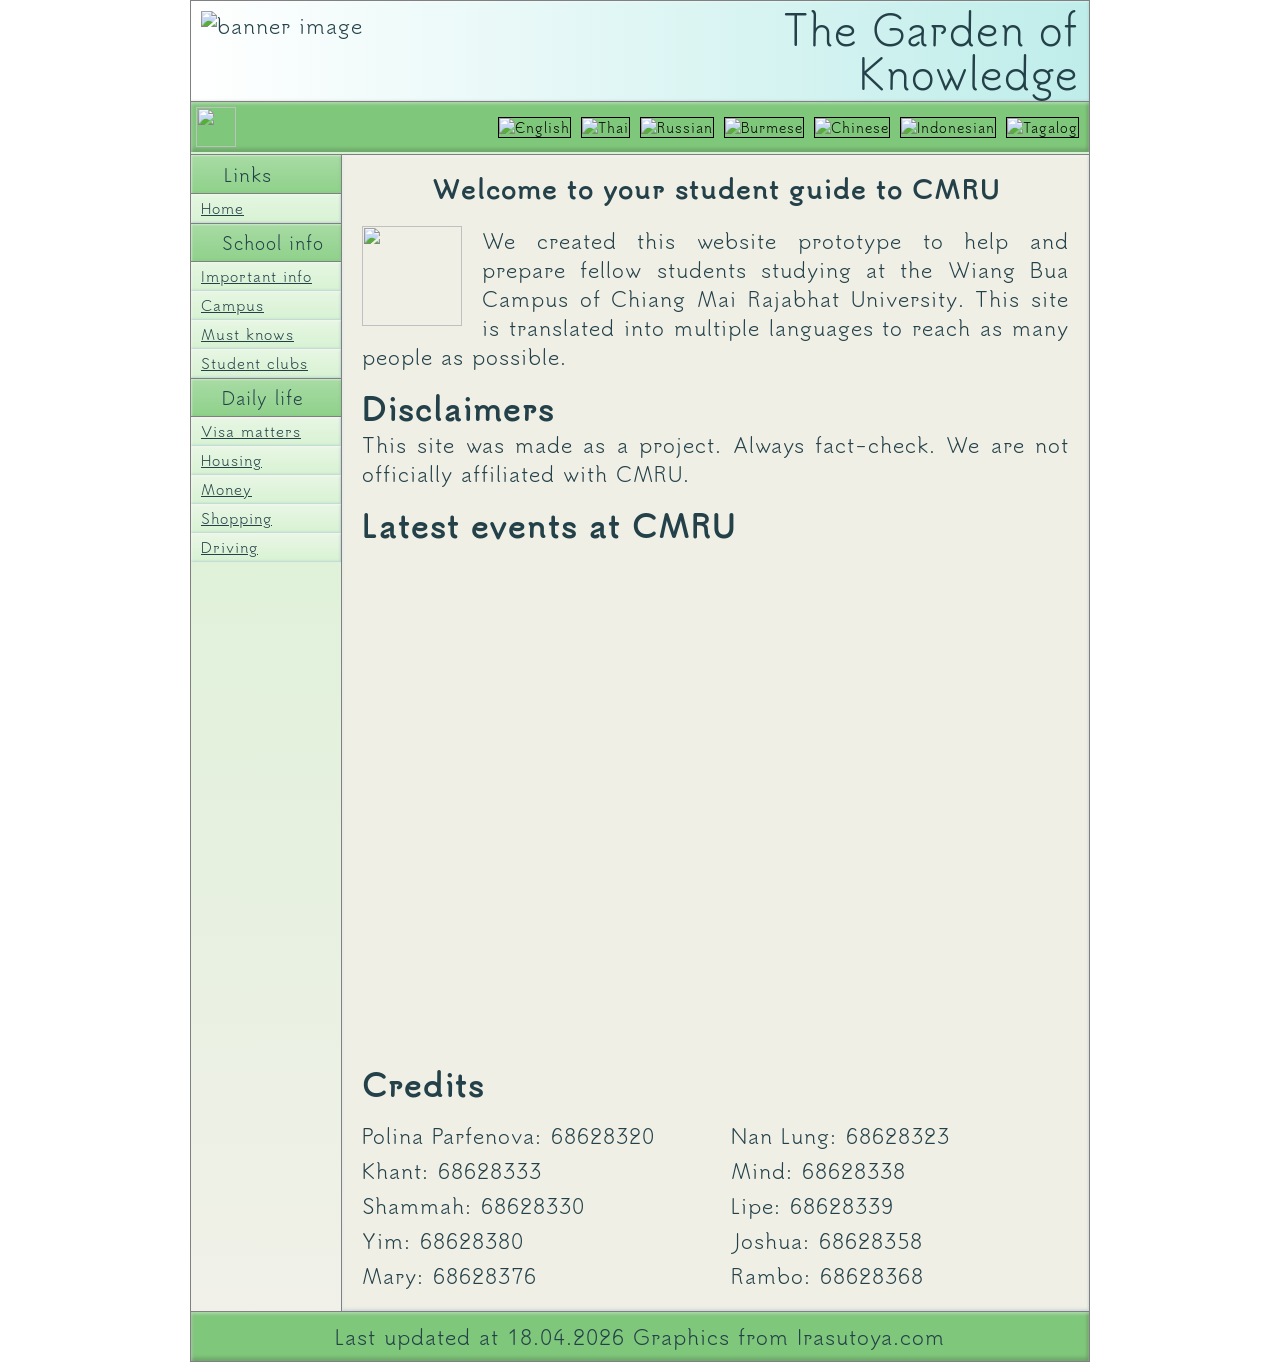
==== index.html @ 6b5891a5 "Update index.html" ====
<!DOCTYPE html>
<html>
<head>
<meta name="viewport" content="width=device-width, initial-scale=1.0">

<link rel="stylesheet" href="studentonlineguide.css">

<link rel="preconnect" href="https://fonts.googleapis.com">
<link rel="preconnect" href="https://fonts.gstatic.com" crossorigin>

<link href="https://fonts.googleapis.com/css2?family=Kosugi+Maru&family=Original+Surfer&family=Oxanium:wght@200..800&family=Tsukimi+Rounded&display=swap" rel="stylesheet">

<title>Your guide to CMRU - The Garden of Knowledge</title>
</head>

<body>

<div id="wrapper">

  <div id="banner">
    <img src="thesunflowers.png" alt="banner image">
    <span>The Garden of Knowledge</span>
  </div>

  <div id="topbar">
    <img id="theme-switch" src="darkmode.png" style="cursor:pointer;">

    <div id="languageswitcher">
      <button class="flag-button" data-language="en"><img src="https://flagcdn.com/us.svg" alt="English"></button>
      <button class="flag-button" data-language="th"><img src="https://flagcdn.com/th.svg" alt="Thai"></button>
      <button class="flag-button" data-language="ru"><img src="https://flagcdn.com/ru.svg" alt="Russian"></button>
      <button class="flag-button" data-language="my"><img src="https://flagcdn.com/mm.svg" alt="Burmese"></button>
      <button class="flag-button" data-language="zh"><img src="https://flagcdn.com/cn.svg" alt="Chinese"></button>
      <button class="flag-button" data-language="id"><img src="https://flagcdn.com/id.svg" alt="Indonesian"></button>
      <button class="flag-button" data-language="ph"><img src="https://flagcdn.com/ph.svg" alt="Tagalog"></button>
    </div>
  </div>

  <div id="page">

    <div id="mobile-sidebar">
      <a href="notext.html" onclick="loadPage('notext.html');return false;">Home</a>
      <a href="importantinfo.html" onclick="loadPage('importantinfo.html');return false;">Important School Info</a>
      <a href="dailylife.html" onclick="loadPage('dailylife.html');return false;">Daily life concerns</a>
    </div>

    <div id="content">

      <div id="sidebar">

        <div id="links">Links</div>

        <div class="sublink" onclick="loadPage('notext.html'); return false;">
          <span>Home</span>
        </div>

        <div class="mainbutton" onclick="loadPage('importantinfo.html'); return false;">
          School info
        </div>

        <div class="sublink" onclick="loadPage('keyinfo.html'); return false;">
          <span>Important info</span>
        </div>

        <div class="sublink" onclick="loadPage('navigation.html'); return false;">
          <span>Campus</span>
        </div>

        <div class="sublink" onclick="loadPage('mustknows.html'); return false;">
          <span>Must knows</span>
        </div>

        <div class="sublink" onclick="loadPage('studentclubs.html'); return false;">
          <span>Student clubs</span>
        </div>

        <div class="mainbutton" onclick="loadPage('dailylife.html'); return false;">
          Daily life
        </div>

        <div class="sublink" onclick="loadPage('visa.html'); return false;">
          <span>Visa matters</span>
        </div>

        <div class="sublink" onclick="loadPage('housing.html'); return false;">
          <span>Housing</span>
        </div>

        <div class="sublink" onclick="loadPage('money.html'); return false;">
          <span>Money</span>
        </div>

        <div class="sublink" onclick="loadPage('shopping.html'); return false;">
          <span>Shopping</span>
        </div>

        <div class="sublink" onclick="loadPage('driving.html'); return false;">
          <span>Driving</span>
        </div>

      </div>

      <div id="actualstuff">

        <section>
          <span class="welcome">
            Welcome to your student guide to CMRU
          </span>

          <div>
            <img id="float" src="blog icon.png" height="100" width="100">
            <p>
              We created this website prototype to help and prepare fellow students studying at the Wiang Bua Campus of Chiang Mai Rajabhat University. This site is translated into multiple languages to reach as many people as possible.
            </p>
          </div>
        </section>

        <section>
          <h2>Disclaimers</h2>
          <p>This site was made as a project. Always fact-check. We are not officially affiliated with CMRU.</p>
        </section>

        <h2>Latest events at CMRU</h2>

        <div class="events">
          <iframe
            src="https://www.facebook.com/plugins/post.php?href=https%3A%2F%2Fwww.facebook.com%2FInternational.College.CMRU%2Fposts%2Fpfbid0NCoLpSvZh4MSWt6wmo8EmtXyAXhoxKdd3N1iXQXbpj7zL9cCSR5BWpwErWn7aFSol&show_text=true"
            scrolling="no"
            frameborder="0"
            allowfullscreen>
          </iframe>

          <iframe
            src="https://www.facebook.com/plugins/post.php?href=https%3A%2F%2Fwww.facebook.com%2FInternational.College.CMRU%2Fposts%2Fpfbid02TTGzcGE4Z1GtkmXcJKiRJFYNTo2U82yVKYQyAcJ41j8bPLgqgtGjpcvEMraTWmEtl&show_text=true"
            scrolling="no"
            frameborder="0"
            allowfullscreen>
          </iframe>
        </div>

        <section>
          <h2>Credits</h2>
        </section>
        <section>
          <ul id="credits">
            <li>Polina Parfenova: 68628320</li>
            <li>Khant: 68628333</li>
            <li>Shammah: 68628330</li>
            <li>Yim: 68628380</li>
            <li>Mary: 68628376</li>
            <li>Nan Lung: 68628323</li>
            <li>Mind: 68628338</li>
            <li>Lipe: 68628339</li>
            <li>Joshua: 68628358</li>
            <li>Rambo: 68628368</li>
          </ul>
        </section>

      </div>
    </div>
  </div>

  <footer>
    <span>Last updated at 18.04.2026</span>
    <span>Graphics from Irasutoya.com</span>
  </footer>

</div>

<script src="studentblog.js" defer></script>
</body>
</html>
---- studentonlineguide.css ----
:root {
  --body-color:#EFEFE6;
  --text-color:#244149;
  --dark-color:#7FC77B;
  --main-button-color:linear-gradient(to bottom, #A8DBA4, #8FD18B);
  --light-color:#D7F2D2;
  --bright-color:linear-gradient(to right, #FFFFFF33, #BFEDEA);
  --border-color:#D7F2D2;
  --hover-color:#95D191;
  --light-color-top:linear-gradient(to top, #FFFFFF1A, #D7F2D2);
  --top-bar-box-shadow:inset 0 2px 3px rgba(255,255,255,0.35), inset 2px 0 3px rgba(255,255,255,0.18), inset -2px 0 3px rgba(0,0,0,0.12), inset 0 -3px 4px rgba(0,0,0,0.18);
  --banner-box-shadow:inset 1px 1px 2px rgba(255,255,255,0.35), inset -1px -1px 2px rgba(0,0,0,0.08);
  --actual-stuff-box-shadow:inset 0 2px 2px rgba(255,255,255,0.3), inset 1px 0 2px rgba(255,255,255,0.15), inset -1px 0 2px rgba(156,182,203,0.25), inset 0 -2px 3px rgba(156,182,203,0.35);
  --main-button-box-shadow:inset 1px 1px 2px rgba(255,255,255,0.45), inset -1px -1px 2px rgba(127,199,123,0.55);
  --sublink-color:linear-gradient(to bottom, #FFFFFF55, #D7F2D2);
  --sublink-box-shadow:inset 1px 1px 2px rgba(255,255,255,0.45), inset -1px -1px 2px rgba(156,182,203,0.5);
  --sublink-hover-box-shadow:inset 1px 1px 2px rgba(0,0,0,0.12), inset -1px -1px 2px rgba(255,255,255,0.18);
  --sublink-hover:linear-gradient(to bottom, #C3E6C0, #beebba);
  --mobile-side-bar-box-shadow:inset 1px 1px 2px rgba(255,255,255,0.35), inset -1px -1px 2px rgba(127,199,123,0.25);
}

body.darkmode {
  --body-color:;
  --text-color:;
  --dark-color:;
  --main-button-color:;
  --light-color:;
  --bright-color:;
  --border-color:;
  --hover-color:;
  --light-color-top:;
  --banner-color:;
  --banner-color-top:;
  --top-bar-box-shadow:;
  --banner-box-shadow:;
  --actual-stuff-box-shadow:;
  --main-button-box-shadow:;
  --sublink-color:;
  --sublink-hover:;
  --sublink-box-shadow:;
  --sublink-hover-box-shadow:;
  --mobile-side-bar-box-shadow:;
}

html {
  overflow-y: scroll;
}

* {
  box-sizing: border-box;
  font-family: "Tsukimi Rounded", sans-serif;
  letter-spacing: 1px;
}

body {
  margin: 0;
 font-size: clamp(16px, 1.6vw, 20px);
  color: var(--text-color);
}

#wrapper {
  width: min(100%, 900px);
  margin: auto;
  border: 1px solid gray;
}

#banner {
  padding: 0 10px;
  min-height: 100px;
  background: var(--bright-color);
  box-shadow: var(--banner-box-shadow);
  display: flex;
  align-items: center;
  gap: 10px;
  flex-wrap: wrap;
}

#banner img {
  height: 80px;
  object-fit: contain;
}

#banner span {
  margin-left: auto;
  font-size: clamp(18px, 4vw, 40px);
  line-height: 1.1;
  word-break: break-word;
  max-width: 60%;
  text-align: right;
}

#topbar {
  display: flex;
  align-items: center;
  justify-content: space-between;
  padding: 5px 10px 5px 5px;
  border-top: 1px solid gray;
  background: var(--dark-color);
  box-shadow: var(--top-bar-box-shadow);
  border-bottom: 2px solid var(--border-color);
}

#content {
  display: flex;
  align-items: stretch;
  min-height: 650px;
  background: var(--body-color);
}

#sidebar {
  width: 150px;
  display: flex;
  flex-direction: column;
  background: var(--light-color-top);
}

.smallsection{
margin-top:5px;
margin-bottom:5px;
}

#actualstuff {
  flex: 1;
padding-top: 0;
padding-right: 20px;
padding-bottom: 0;
padding-left: 20px;  background: var(--body-color);
  box-shadow: var(--actual-stuff-box-shadow);
  border-left: 1px solid gray;
  border-top: 1px solid gray;
  width:100%;
}

.mainbutton {
  width: 100%;
  font-size: 17px;
  padding: 6px 0;
  background: var(--main-button-color);
  box-shadow: var(--main-button-box-shadow);
  border-bottom: 1px solid gray;
  border-top: 1px solid gray;
}

.mainbutton::before {
  content: "";
  display: inline-block;
  background-image: url("starclover.png");
  background-size: contain;
  background-repeat: no-repeat;
  width: 1.2em;
  height: 1.2em;
  vertical-align: middle;
  margin: -5px -3px 0 7px;
}

#links {
  width: 100%;
  font-size: 18px;
  padding: 6px 0;
  background: var(--main-button-color);
  box-shadow: var(--main-button-box-shadow);
  border-bottom: 1px solid gray;
  border-top: 1px solid gray;
}

#links::before {
  content: "";
  display: inline-block;
  background-image: url("starclover.png");
  background-size: contain;
  background-repeat: no-repeat;
  width: 1.2em;
  height: 1.2em;
  vertical-align: middle;
  margin: -5px 4px 0 7px;
}

.sublink {
  font-size: 14px;
  text-align: left;
  width: 100%;
  padding: 2px 0;
  margin-right: 10px;
  display: flex;
  box-shadow: var(--sublink-box-shadow);
  background: var(--sublink-color);
}

.sublink span {
  text-decoration: underline;
  margin: 2px 2px 2px 10px;
  display: inline-flex;
}

.sublink span::after {
  content: "";
  display: inline-block;
  background-image: url("sapling.png");
  background-size: contain;
  background-repeat: no-repeat;
  width: 1.5em;
  height: 1.5em;
  opacity: 0;
  margin-left: 2px;
  transition: opacity 0.1s ease;
}

.sublink:hover {
  box-shadow: var(--sublink-hover-box-shadow);
  background: var(--sublink-hover);
}

.sublink:hover span::after {
  opacity: 1;
}

.events {
  display: grid;
  grid-template-columns: repeat(2, 1fr);
  gap: 10px;
}

.events iframe {
  width: 100%;
  height: 500px;
}

#mobile-sidebar {
  display: none;
}

footer {
  border-top: 1px solid gray;
  padding: 10px;
  text-align: center;
  background: var(--dark-color);
  box-shadow: var(--top-bar-box-shadow);
}

h2 {
  border-bottom: 2px dashed var(--bright-color);
  margin-top: 10px;
}

h2:nth-of-type(odd)::after,
h2:nth-of-type(even)::after {
  content: "";
  display: inline-block;
  background-size: contain;
  background-repeat: no-repeat;
  width: 1em;
  height: 1em;
  margin-left: 5px;
  vertical-align: middle;
}

h2:nth-of-type(odd)::after {
  background-image: url("ladybug.png");
}

h2:nth-of-type(even)::after {
  background-image: url("blackladybug.png");
}

h3 {
  text-align: center;
}

h4 {
  display: inline-block;
}

.welcome {
  font-weight: bold;
  font-size: 25px;
  text-align: center;
  width: 100%;
  display: block;
  color: var(--text-color);
  margin-bottom: 20px;
}

.welcome::before,
.welcome::after {
  content: "";
  display: inline-block;
  background-image: url("sapling.png");
  background-size: contain;
  background-repeat: no-repeat;
  width: 1.1em;
  height: 1.1em;
  vertical-align: top;
  margin-top: 4px;
}

.welcome::before {
  margin-right: 3px;
}

.welcome::after {
  margin-left: 2px;
}

h2, h3, p, h4 {
  margin: 0;
  padding: 0;
}

section {
  margin: 15px 0;
  text-align: justify;
}

#float {
  float: left;
  margin-right: 20px;
  margin-bottom: 10px;
}

.intro {
  display: flex;
  align-items: flex-start;
  gap: 20px;
}

iframe {
  margin-bottom: 0;
}

#theme-switch {
  height: 40px;
  width: 40px;
  cursor: pointer;
  display: block;
}

#languageswitcher {
  display: flex;
  gap: 10px;
}

.flag-button {
  border: none;
  background: none;
  padding: 0;
  cursor: pointer;
}

.flag-button img {
  height: 20px;
  border: 1px solid;
}

#thing {
  display: flex;
  align-items: stretch;
}

#thing img {
  width: 10rem;
  height: auto;
  align-self: stretch;
  object-fit: cover;
}

.buildings {
  display: grid;
  grid-template-columns: repeat(2, 1fr);
  gap: 20px;
  max-width: 1000px;
}

.building {
  text-align: center;
}

.building img {
  width: 100%;
  height: 450px;
}

ol {
  column-count: 2;
  column-gap: 50px;
}

.question, .answer {
  margin: 10px 0;
}

.question {
  font-weight: bold;
}

.student {
  display: flex;
  align-items: stretch;
  gap: 15px;
  border: 1px solid var(--text-color);
  padding: 15px;
}

.pfp {
  flex: 0 0 110px;
  display: flex;
  align-items: flex-start;
}

.pfp img {
  width: 100%;
  height: auto;
  display: block;
}

.student-content {
  flex: 1;
  display: flex;
  flex-direction: column;
  min-width: 0;
}

.introduction, .question, .answer {
  word-wrap: break-word;
  overflow-wrap: break-word;
}

.introduction {
  font-size: 1.1rem;
  font-weight: bold;
  margin-bottom: 6px;
}

.readmore {
  margin-top: auto;
}

#credits {
  column-count: 2;
  column-gap: 30px;
  list-style: none;
  padding: 0;
  margin: 0;
}

#credits li {
  break-inside: avoid;
  margin-bottom: 6px;
}

@media (max-width: 768px) {
  #sidebar {
    display: none;
  }

    section {
    text-align: left;
    hyphens: auto;
  }

  #wrapper {
    margin: 0;
  }

  #mobile-sidebar {
    display: inline-block;
    width: 100%;
    text-align: center;
    font-size: 15px;
    padding: 10px 0;
    background: var(--light-color);
    box-shadow: var(--mobile-sidebar-box-shadow);
  }

  #mobile-sidebar a::after {
    content: "";
    display: inline-block;
    background-image: url("starclover.png");
    background-size: contain;
    background-repeat: no-repeat;
    width: 1.2em;
    height: 1.2em;
    margin-left: 2px;
    vertical-align: middle;
    margin-top:2px;
  }

  .events {
    grid-template-columns: 1fr;
  }

  .events iframe {
    height: 400px;
  }

  .buildings {
    display: block;
  }

  .student {
    gap: 20px;
    padding: 20px 0;
  }

  .pfp {
    flex: 0 0 85px;
  }

  .introduction {
    font-size: 0.9rem;
  }

  .question {
    font-size: 0.85rem;
  }

  .answer {
    font-size: 0.8rem;
  }

}
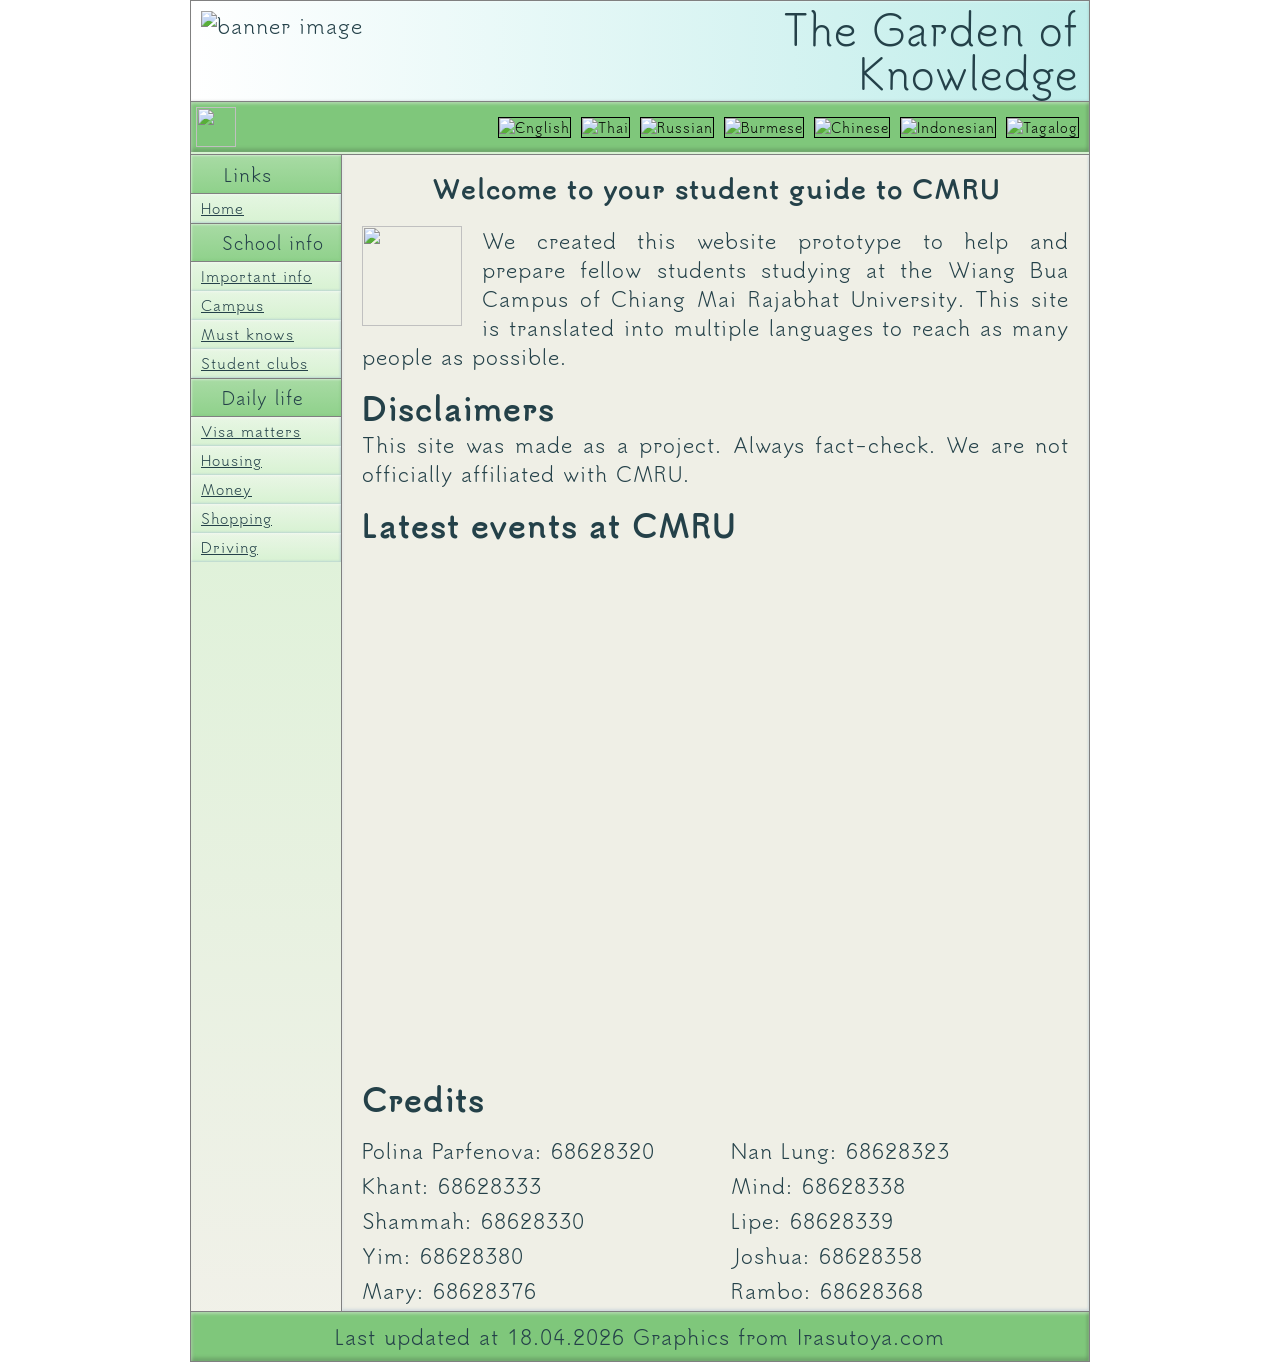
==== commit da442905: "Update index.html" ====
--- a/index.html
+++ b/index.html
@@ -121,7 +121,7 @@
         </section>
 
         <h2>Latest events at CMRU</h2>
-
+<section></section>
         <div class="events">
           <iframe
             src="https://www.facebook.com/plugins/post.php?href=https%3A%2F%2Fwww.facebook.com%2FInternational.College.CMRU%2Fposts%2Fpfbid0NCoLpSvZh4MSWt6wmo8EmtXyAXhoxKdd3N1iXQXbpj7zL9cCSR5BWpwErWn7aFSol&show_text=true"
@@ -141,7 +141,6 @@
         <section>
           <h2>Credits</h2>
         </section>
-        <section>
           <ul id="credits">
             <li>Polina Parfenova: 68628320</li>
             <li>Khant: 68628333</li>
@@ -154,7 +153,6 @@
             <li>Joshua: 68628358</li>
             <li>Rambo: 68628368</li>
           </ul>
-        </section>
 
       </div>
     </div>
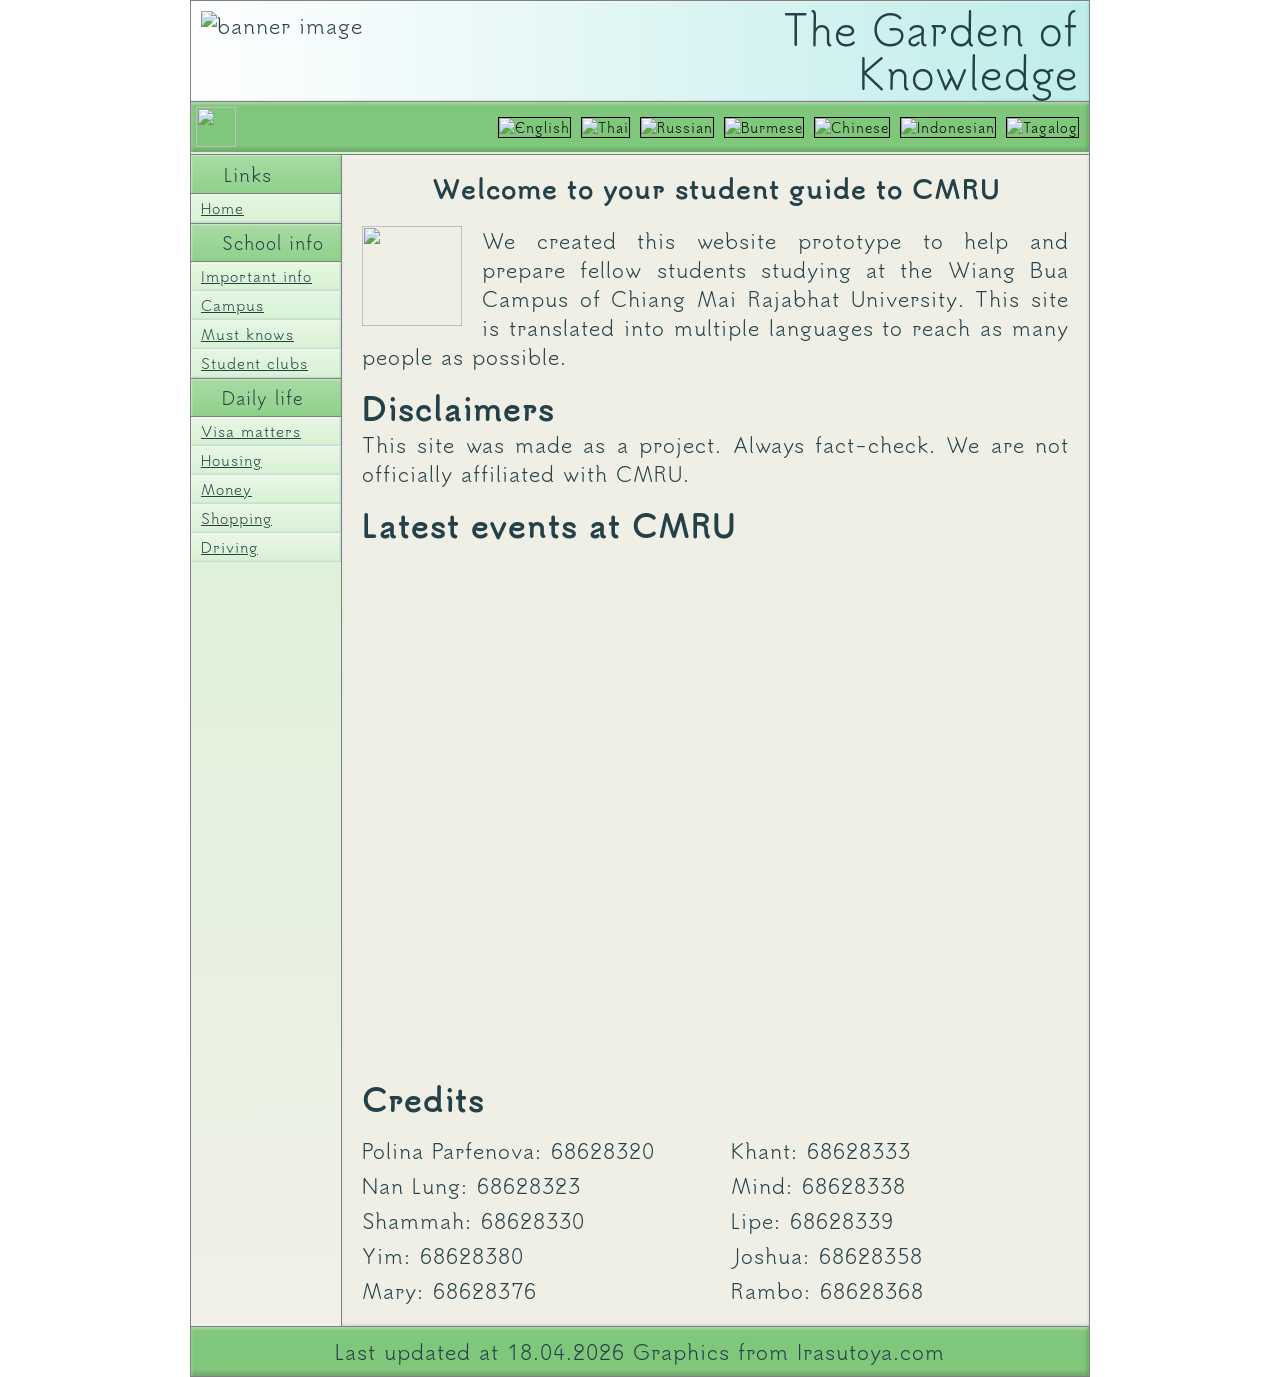
==== commit 615cb6b6: "Update index.html" ====
--- a/index.html
+++ b/index.html
@@ -143,17 +143,17 @@
         </section>
           <ul id="credits">
             <li>Polina Parfenova: 68628320</li>
-            <li>Khant: 68628333</li>
+            <li>Nan Lung: 68628323</li>
             <li>Shammah: 68628330</li>
             <li>Yim: 68628380</li>
             <li>Mary: 68628376</li>
-            <li>Nan Lung: 68628323</li>
+            <li>Khant: 68628333</li>
             <li>Mind: 68628338</li>
             <li>Lipe: 68628339</li>
             <li>Joshua: 68628358</li>
             <li>Rambo: 68628368</li>
           </ul>
-
+<section></section>
       </div>
     </div>
   </div>
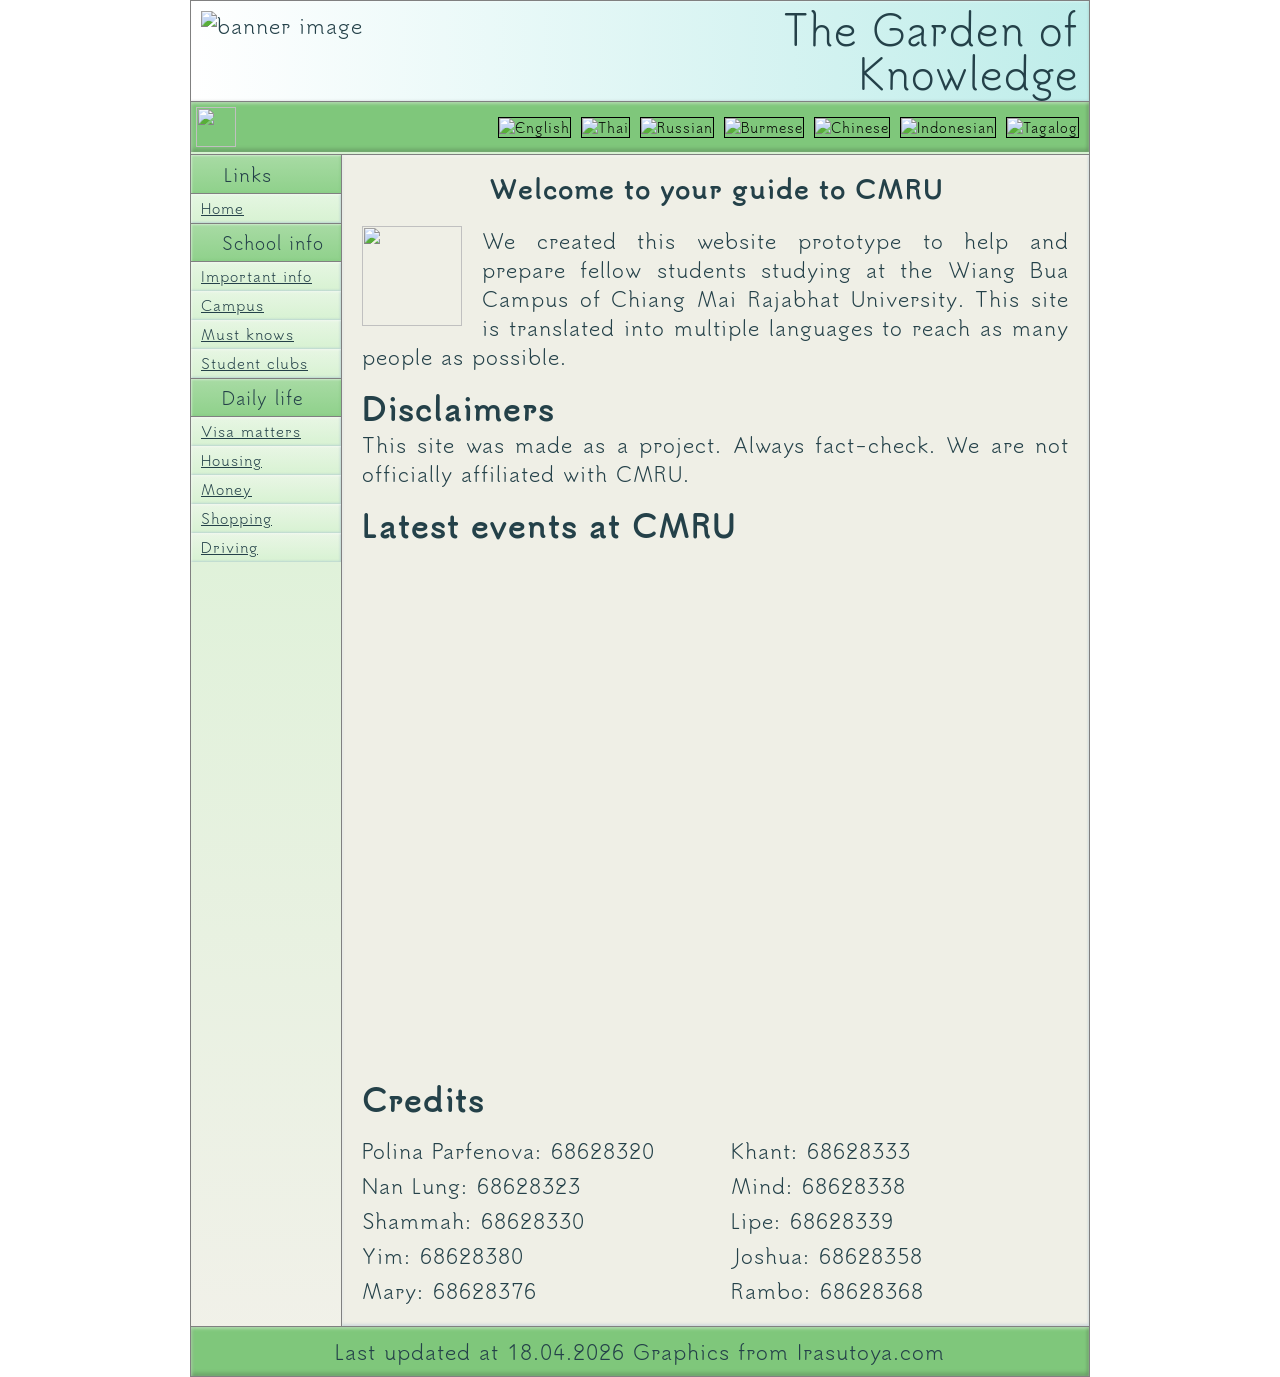
==== commit 93de83f4: "Update index.html" ====
--- a/index.html
+++ b/index.html
@@ -104,7 +104,7 @@
 
         <section>
           <span class="welcome">
-            Welcome to your student guide to CMRU
+            Welcome to your guide to CMRU
           </span>
 
           <div>
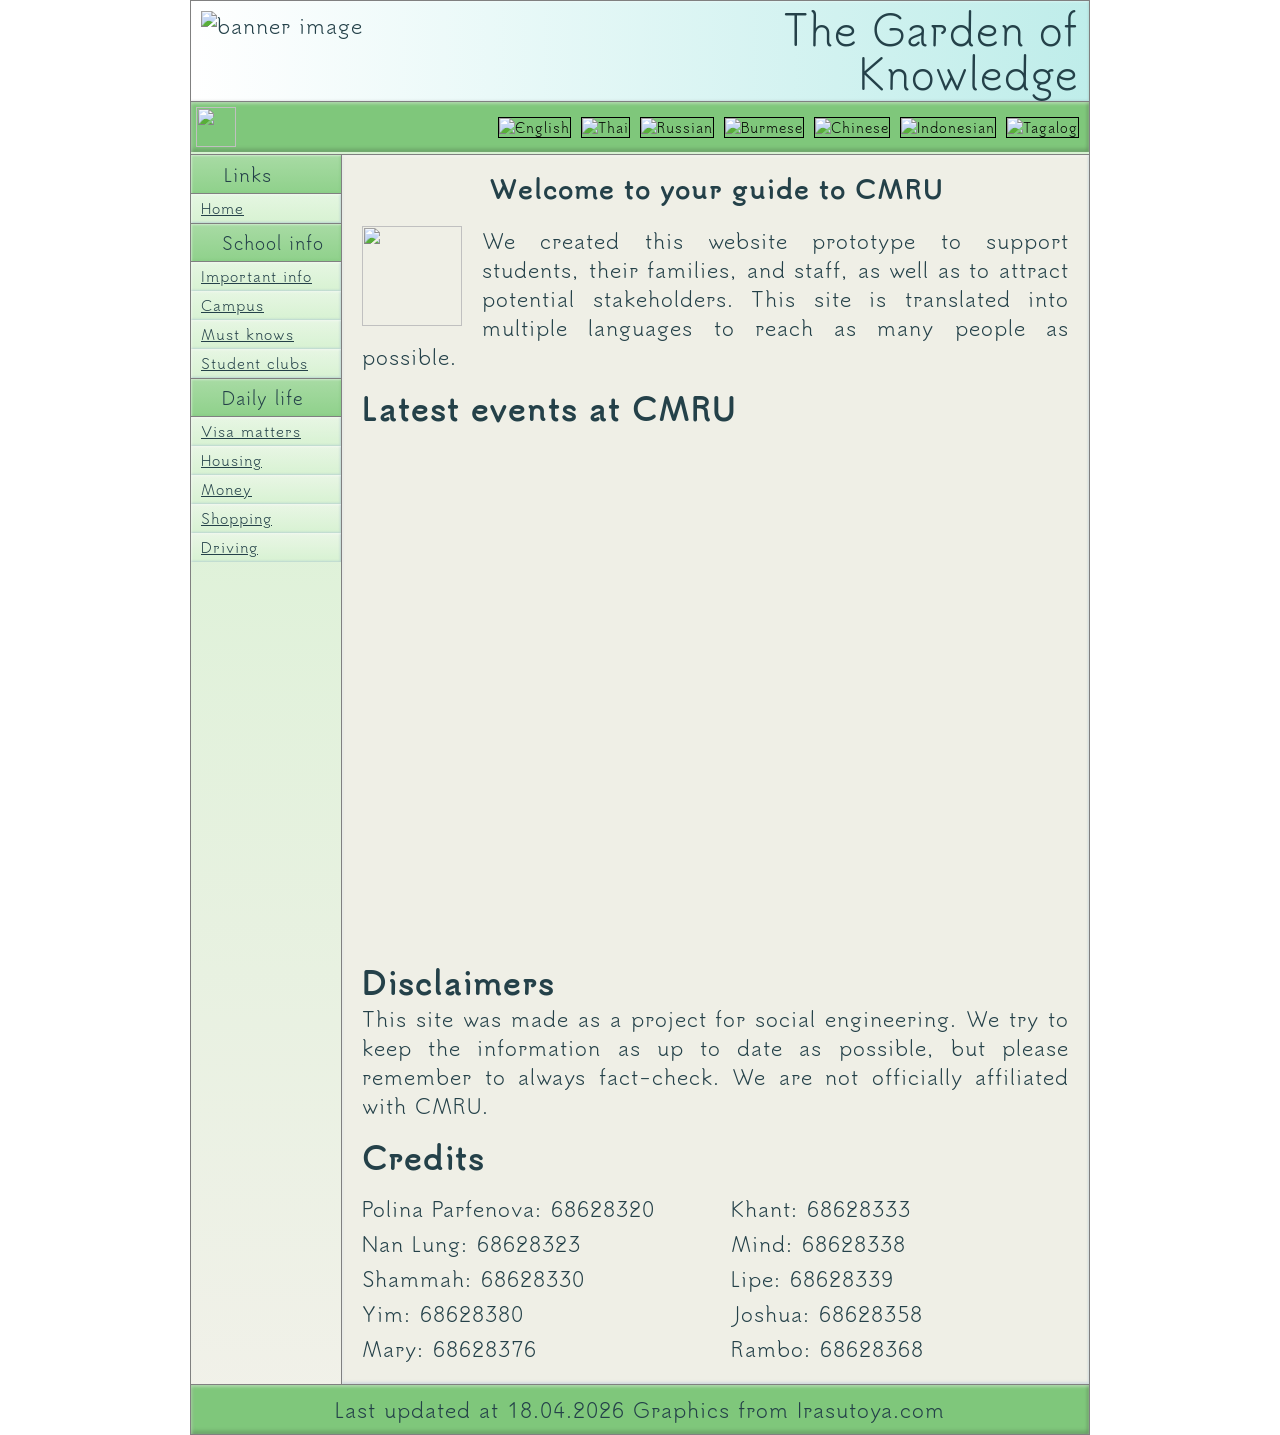
==== commit f0401010: "Update index.html" ====
--- a/index.html
+++ b/index.html
@@ -110,14 +110,8 @@
           <div>
             <img id="float" src="blog icon.png" height="100" width="100">
             <p>
-              We created this website prototype to help and prepare fellow students studying at the Wiang Bua Campus of Chiang Mai Rajabhat University. This site is translated into multiple languages to reach as many people as possible.
-            </p>
+We created this website prototype to support students, their families, and staff, as well as to attract potential stakeholders. This site is translated into multiple languages to reach as many people as possible.            </p>
           </div>
-        </section>
-
-        <section>
-          <h2>Disclaimers</h2>
-          <p>This site was made as a project. Always fact-check. We are not officially affiliated with CMRU.</p>
         </section>
 
         <h2>Latest events at CMRU</h2>
@@ -138,6 +132,11 @@
           </iframe>
         </div>
 
+    <section>
+<h2>Disclaimers</h2>
+<p>This site was made as a project for social engineering. We try to keep the information as up to date as possible, but please remember to always fact-check. We are not officially affiliated with CMRU.</p>
+</section>
+        
         <section>
           <h2>Credits</h2>
         </section>
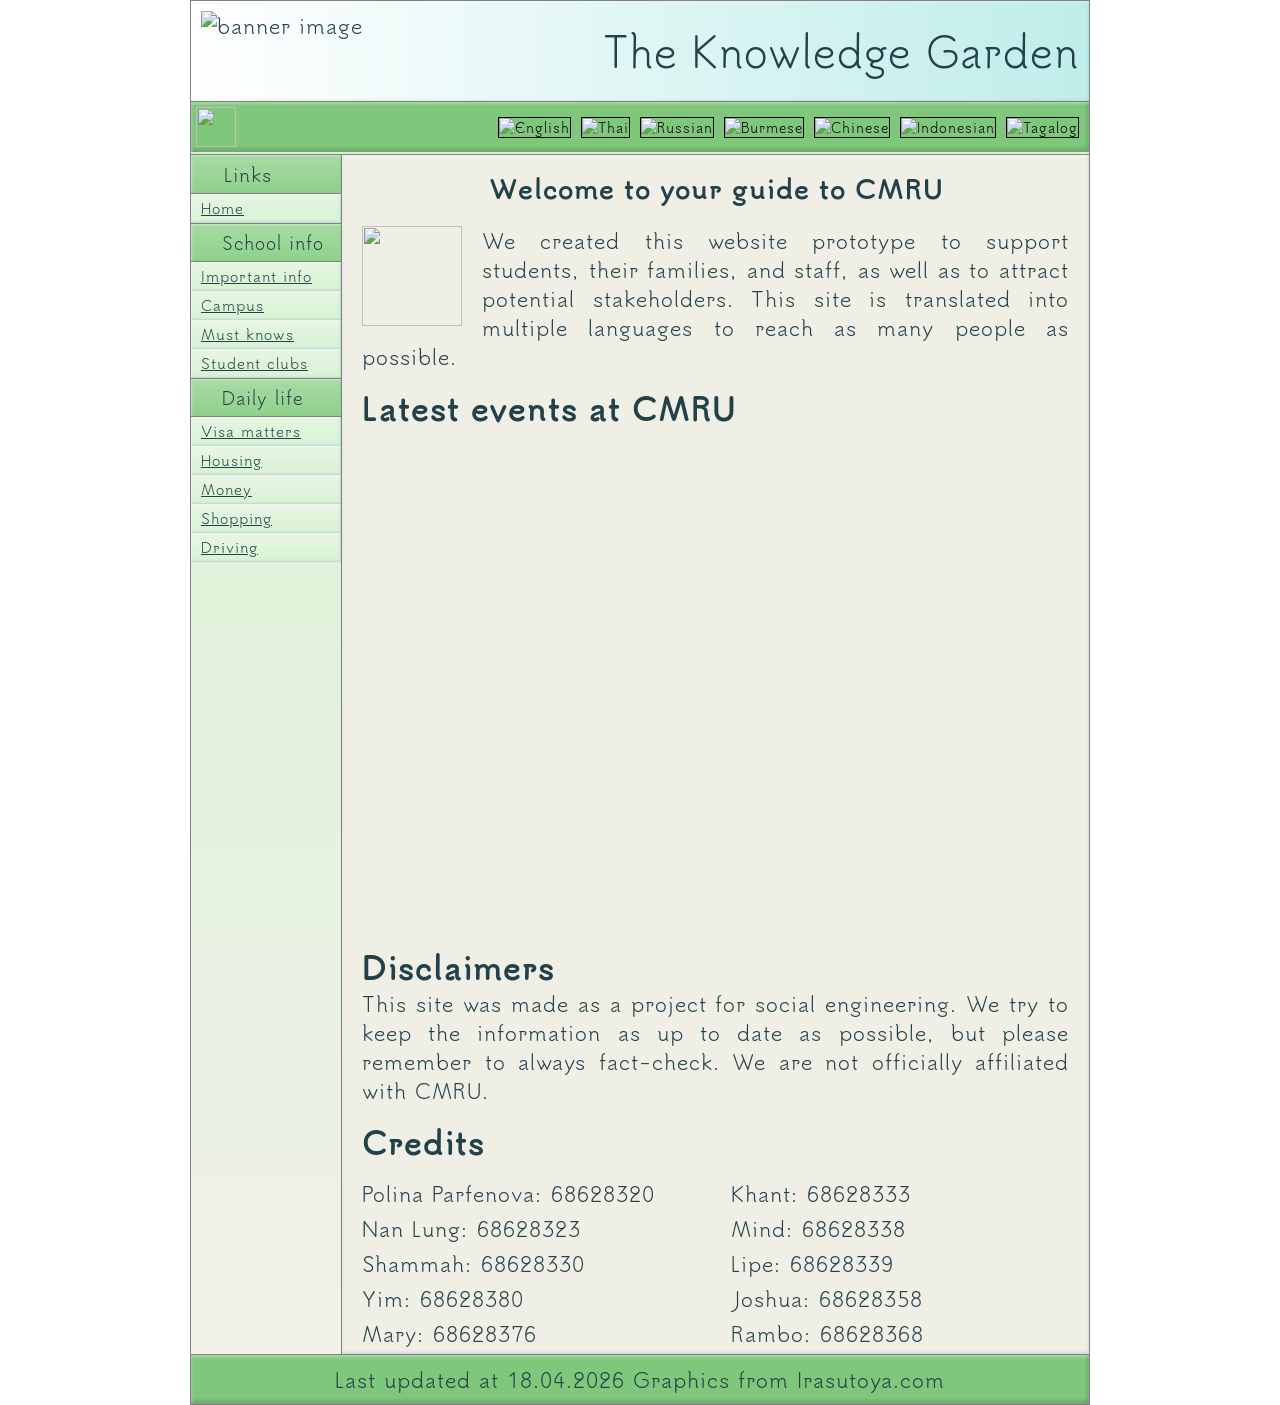
==== commit 1429f749: "Update index.html" ====
--- a/index.html
+++ b/index.html
@@ -10,7 +10,7 @@
 
 <link href="https://fonts.googleapis.com/css2?family=Kosugi+Maru&family=Original+Surfer&family=Oxanium:wght@200..800&family=Tsukimi+Rounded&display=swap" rel="stylesheet">
 
-<title>Your guide to CMRU - The Garden of Knowledge</title>
+<title>Your guide to CMRU - The Knowledge Garden </title>
 </head>
 
 <body>
@@ -19,7 +19,7 @@
 
   <div id="banner">
     <img src="thesunflowers.png" alt="banner image">
-    <span>The Garden of Knowledge</span>
+    <span>The Knowledge Garden </span>
   </div>
 
   <div id="topbar">
@@ -115,7 +115,7 @@
         </section>
 
         <h2>Latest events at CMRU</h2>
-<section></section>
+
         <div class="events">
           <iframe
             src="https://www.facebook.com/plugins/post.php?href=https%3A%2F%2Fwww.facebook.com%2FInternational.College.CMRU%2Fposts%2Fpfbid0NCoLpSvZh4MSWt6wmo8EmtXyAXhoxKdd3N1iXQXbpj7zL9cCSR5BWpwErWn7aFSol&show_text=true"
@@ -152,7 +152,7 @@
             <li>Joshua: 68628358</li>
             <li>Rambo: 68628368</li>
           </ul>
-<section></section>
+
       </div>
     </div>
   </div>
--- a/studentonlineguide.css
+++ b/studentonlineguide.css
@@ -452,21 +452,12 @@
     display: none;
   }
 
-    section {
-    text-align: left;
-    hyphens: auto;
-  }
-
-  #wrapper {
-    margin: 0;
-  }
-
   #mobile-sidebar {
     display: inline-block;
     width: 100%;
     text-align: center;
     font-size: 15px;
-    padding: 10px 0;
+    padding:10px;
     background: var(--light-color);
     box-shadow: var(--mobile-sidebar-box-shadow);
   }
@@ -477,11 +468,11 @@
     background-image: url("starclover.png");
     background-size: contain;
     background-repeat: no-repeat;
-    width: 1.2em;
-    height: 1.2em;
+    width: 1.1em;
+    height: 1.1em;
     margin-left: 2px;
     vertical-align: middle;
-    margin-top:2px;
+    margin-top:4px;
   }
 
   .events {
@@ -517,5 +508,17 @@
     font-size: 0.8rem;
   }
 
-}
-
+      section {
+    text-align: left;
+    hyphens: auto;
+  }
+
+  #wrapper {
+    margin: 0;
+  }
+
+  #banner span {
+  margin-top:5px;}
+
+}
+
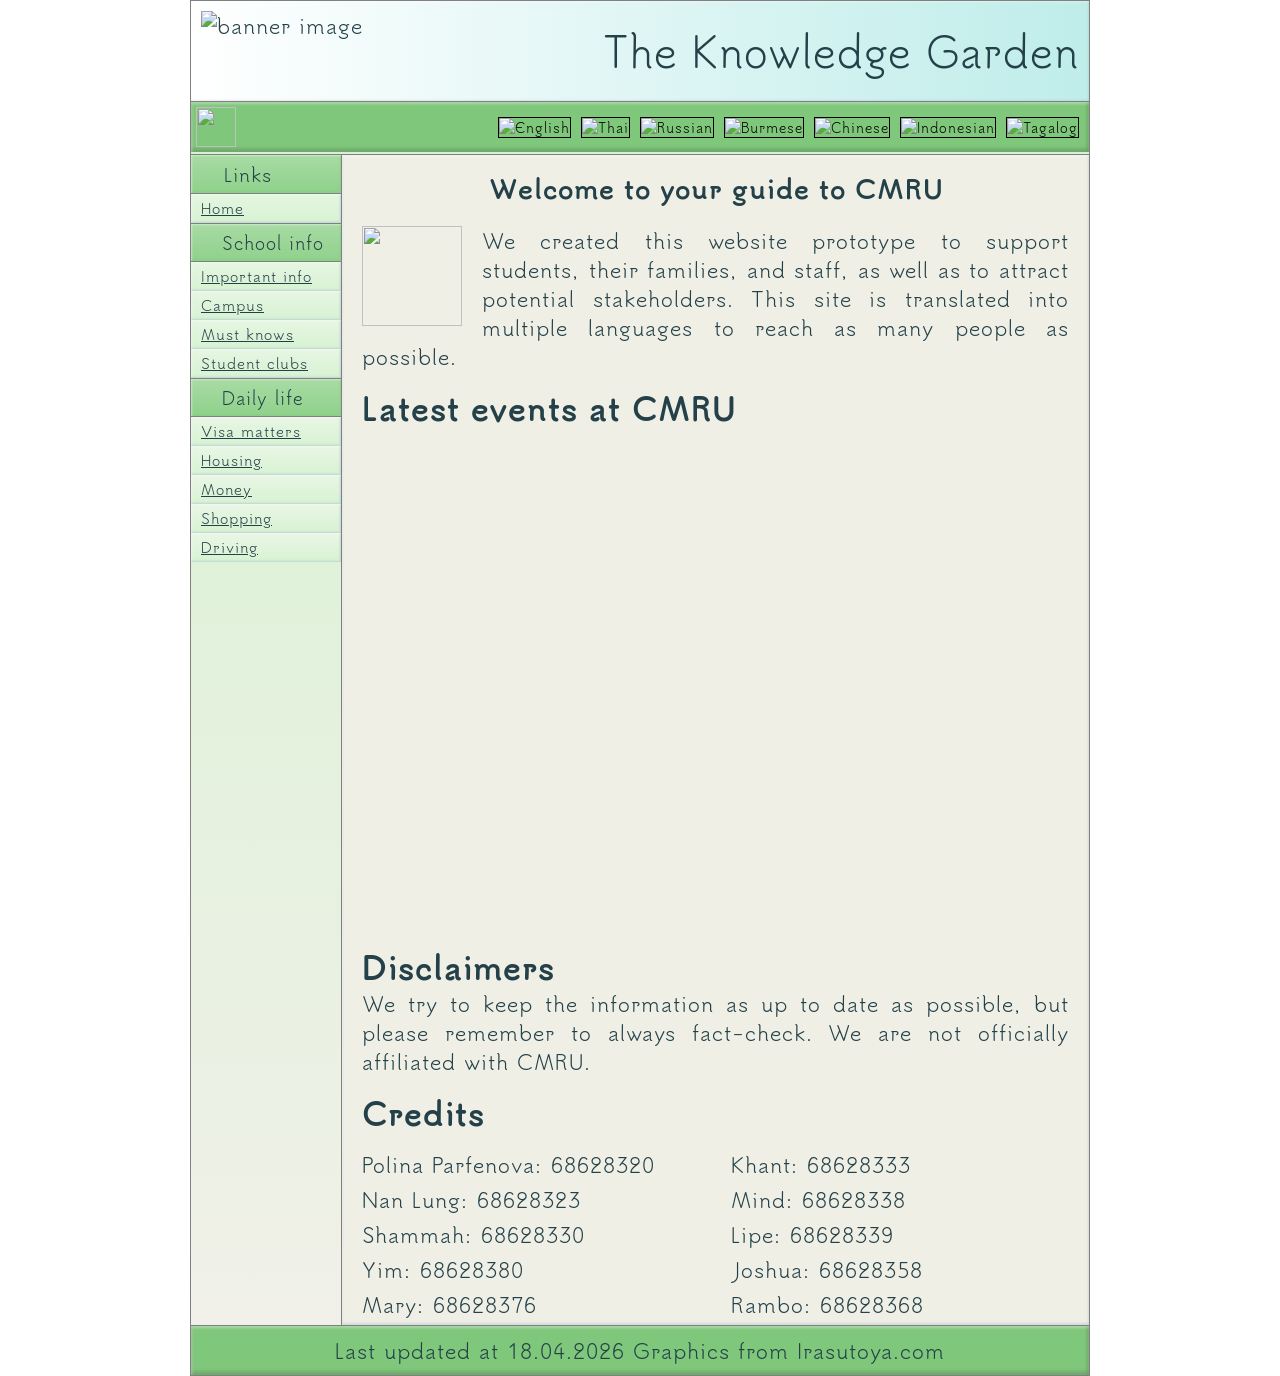
==== commit 3e3296c0: "Update index.html" ====
--- a/index.html
+++ b/index.html
@@ -12,6 +12,7 @@
 
 <title>Your guide to CMRU - The Knowledge Garden </title>
 </head>
+  
 
 <body>
 
@@ -134,7 +135,7 @@
 
     <section>
 <h2>Disclaimers</h2>
-<p>This site was made as a project for social engineering. We try to keep the information as up to date as possible, but please remember to always fact-check. We are not officially affiliated with CMRU.</p>
+<p> We try to keep the information as up to date as possible, but please remember to always fact-check. We are not officially affiliated with CMRU.</p>
 </section>
         
         <section>
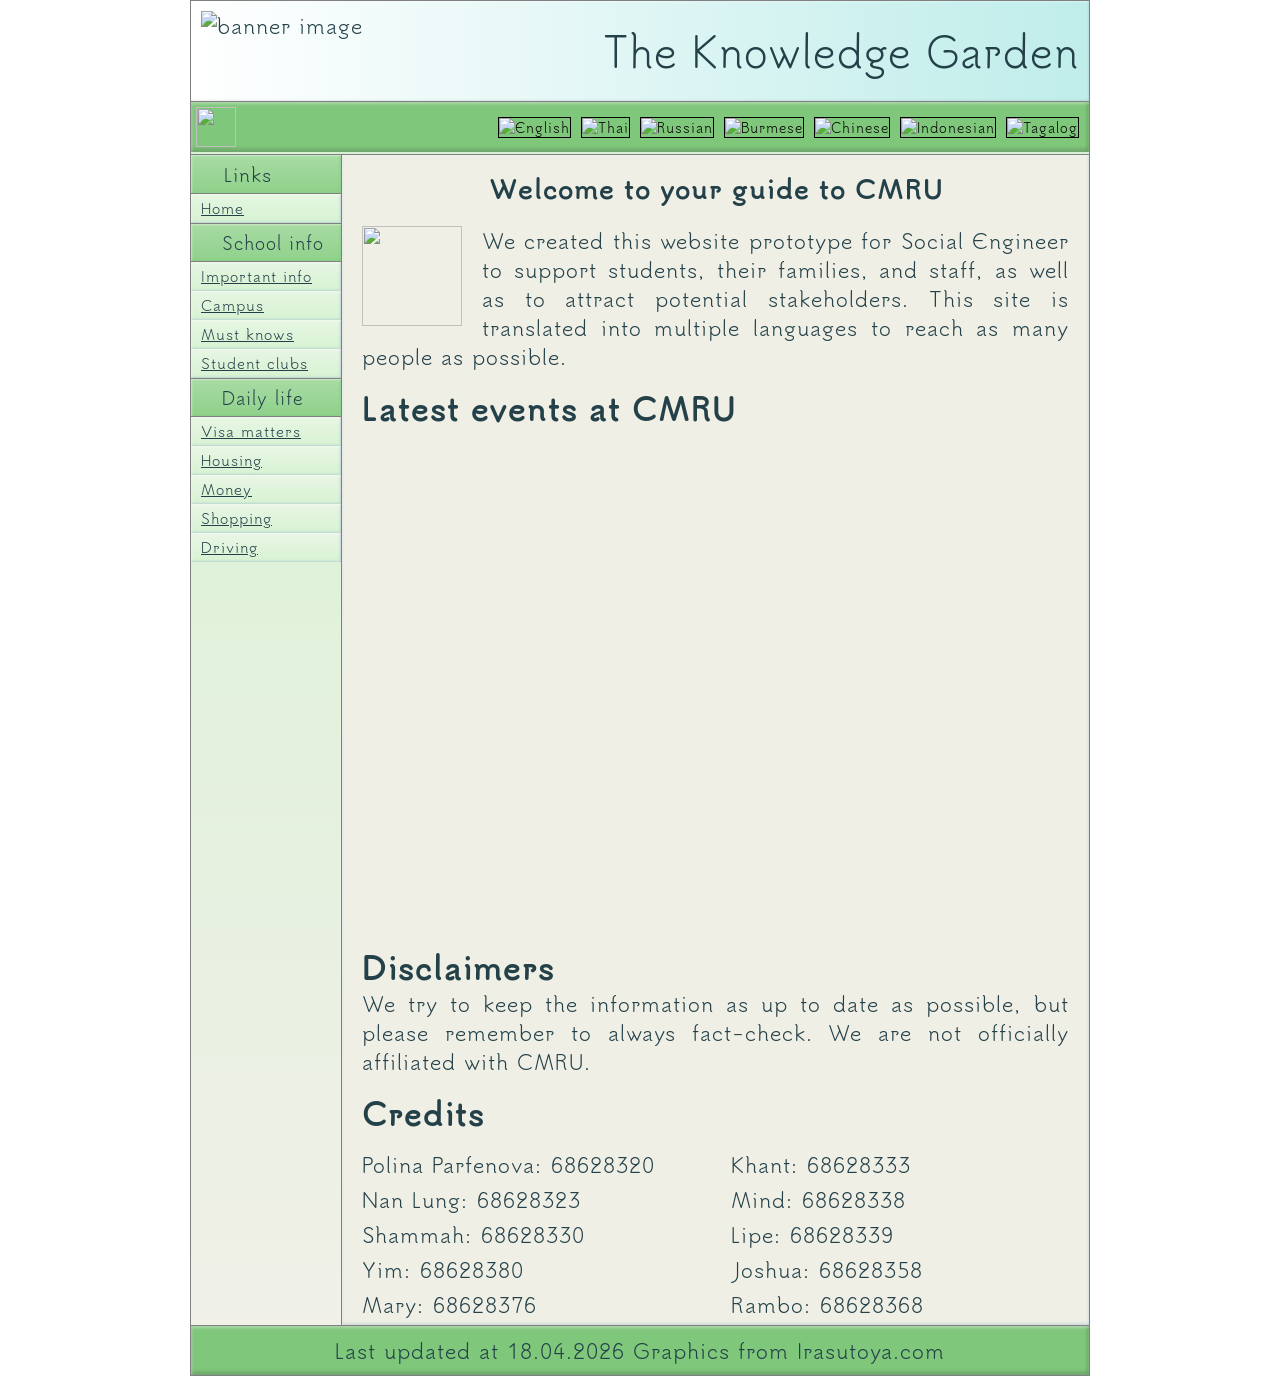
==== commit b9c8913e: "Update index.html" ====
--- a/index.html
+++ b/index.html
@@ -111,7 +111,7 @@
           <div>
             <img id="float" src="blog icon.png" height="100" width="100">
             <p>
-We created this website prototype to support students, their families, and staff, as well as to attract potential stakeholders. This site is translated into multiple languages to reach as many people as possible.            </p>
+We created this website prototype for Social Engineer to support students, their families, and staff, as well as to attract potential stakeholders. This site is translated into multiple languages to reach as many people as possible.            </p>
           </div>
         </section>
 
